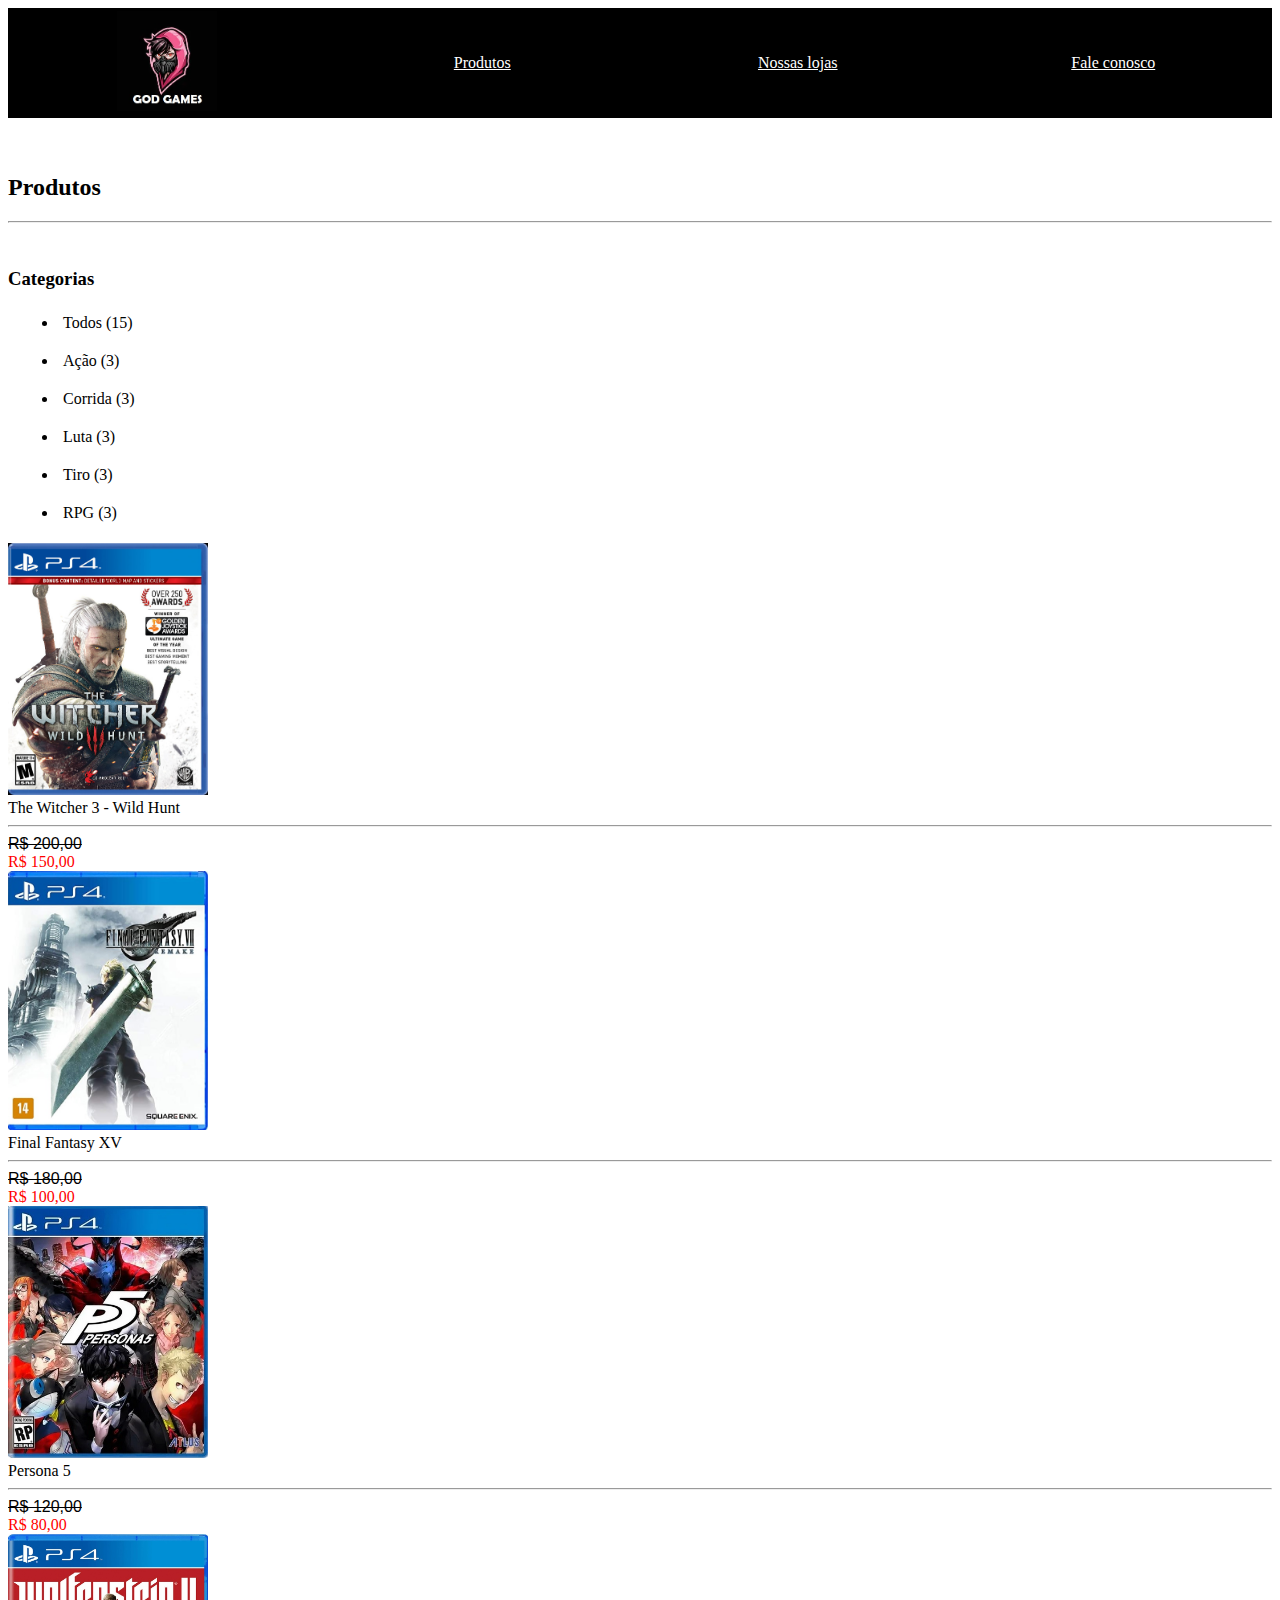
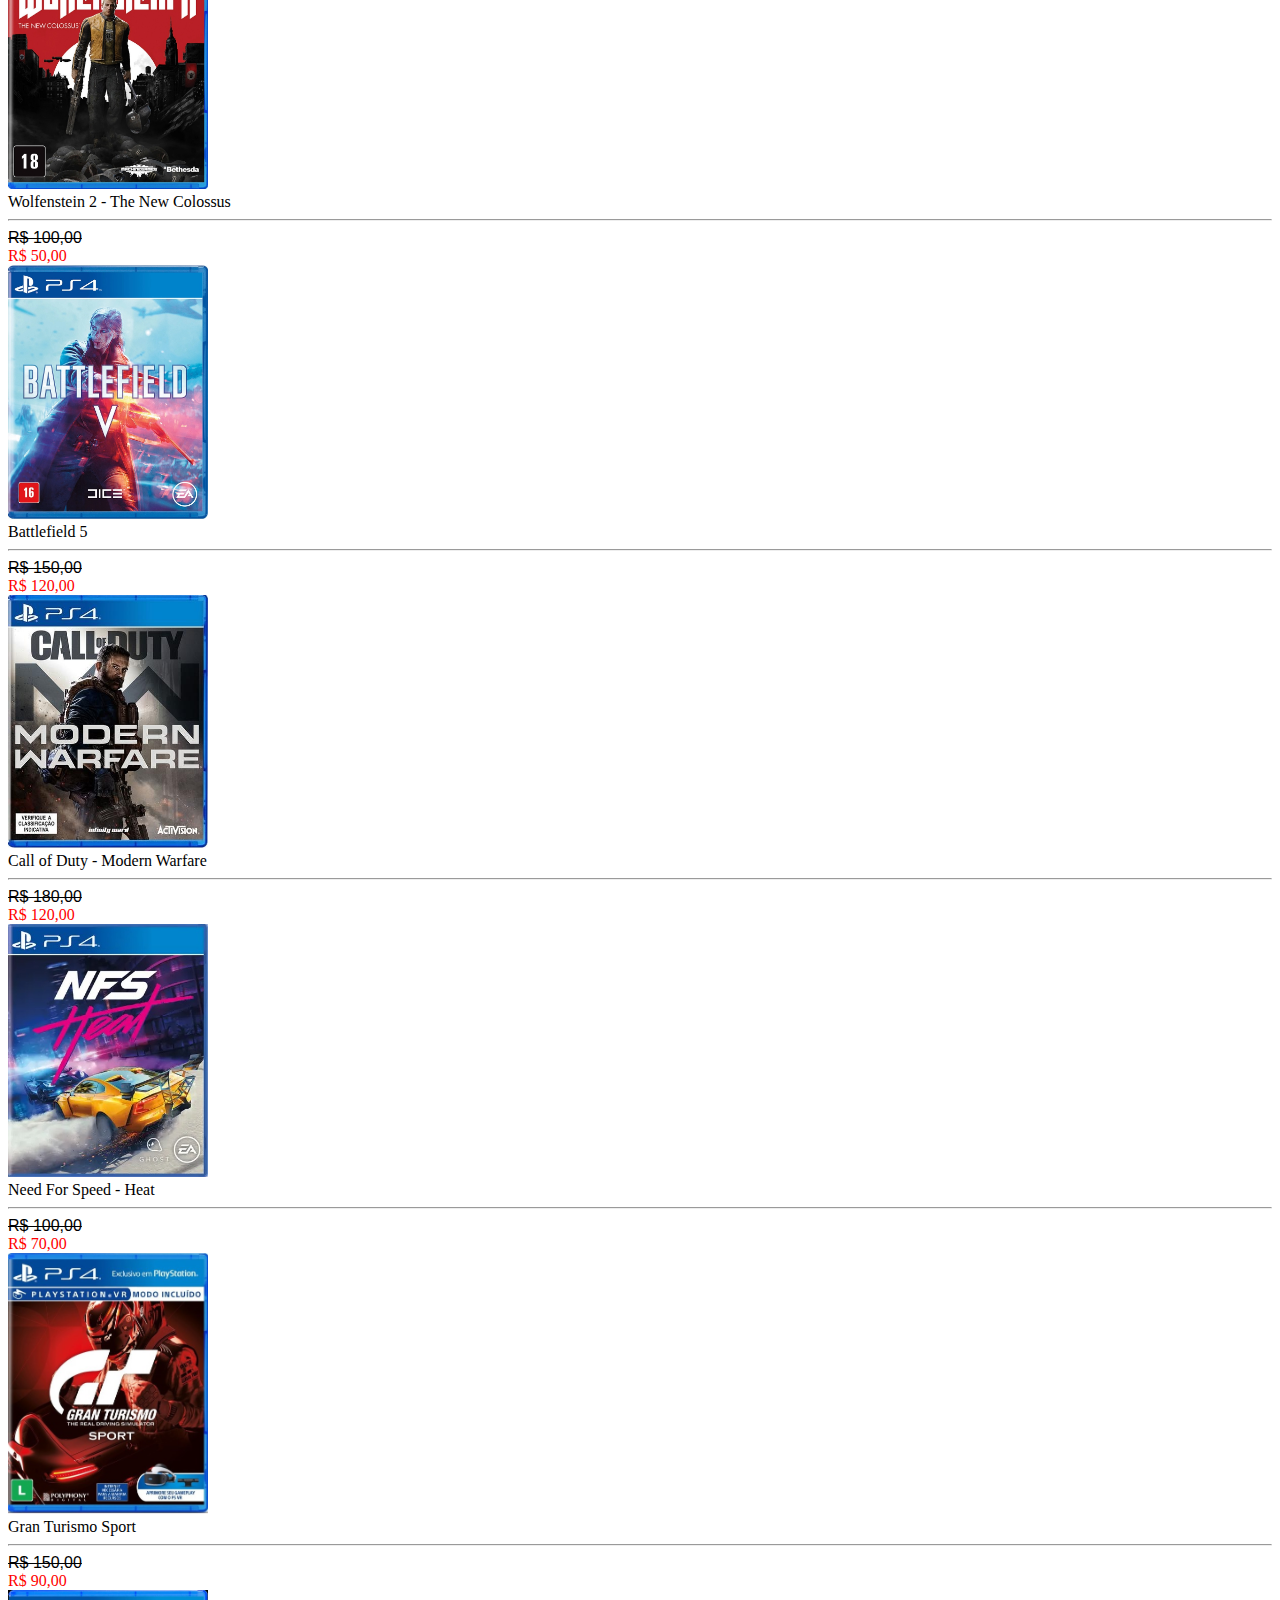
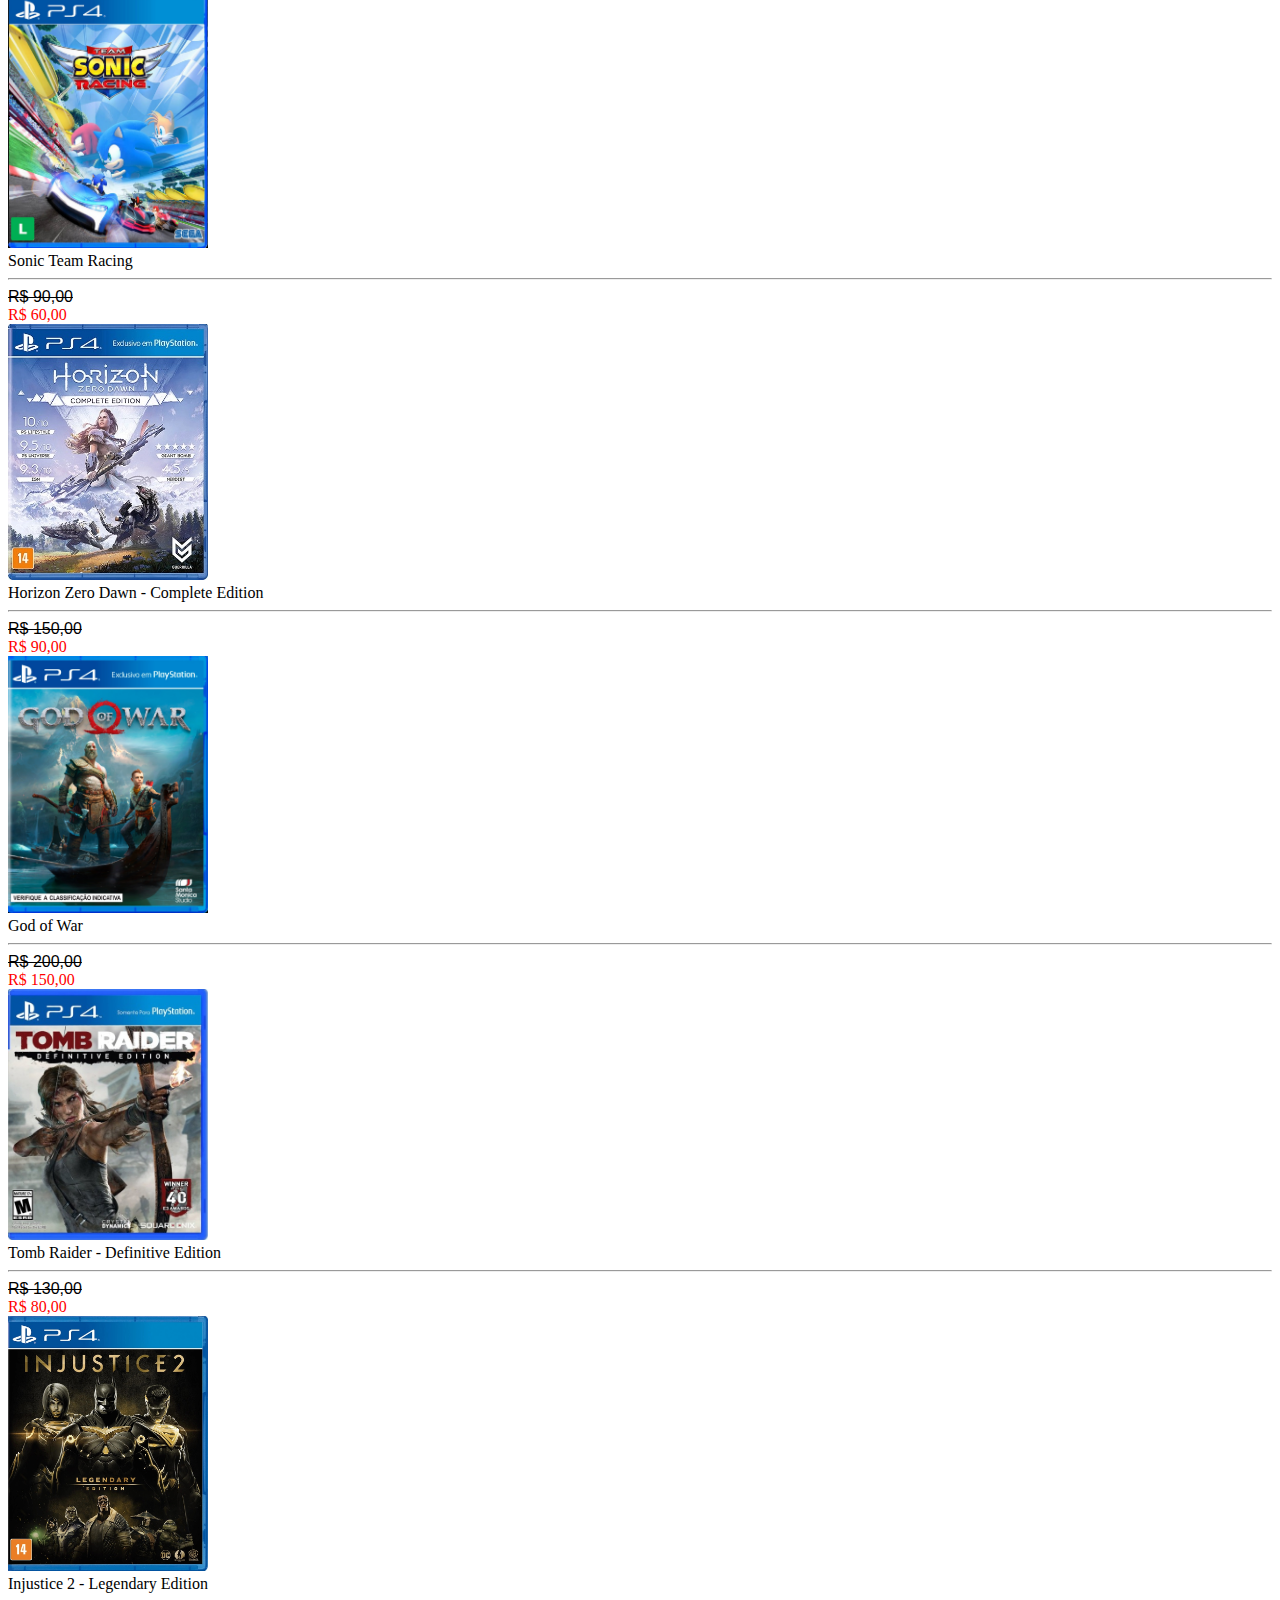
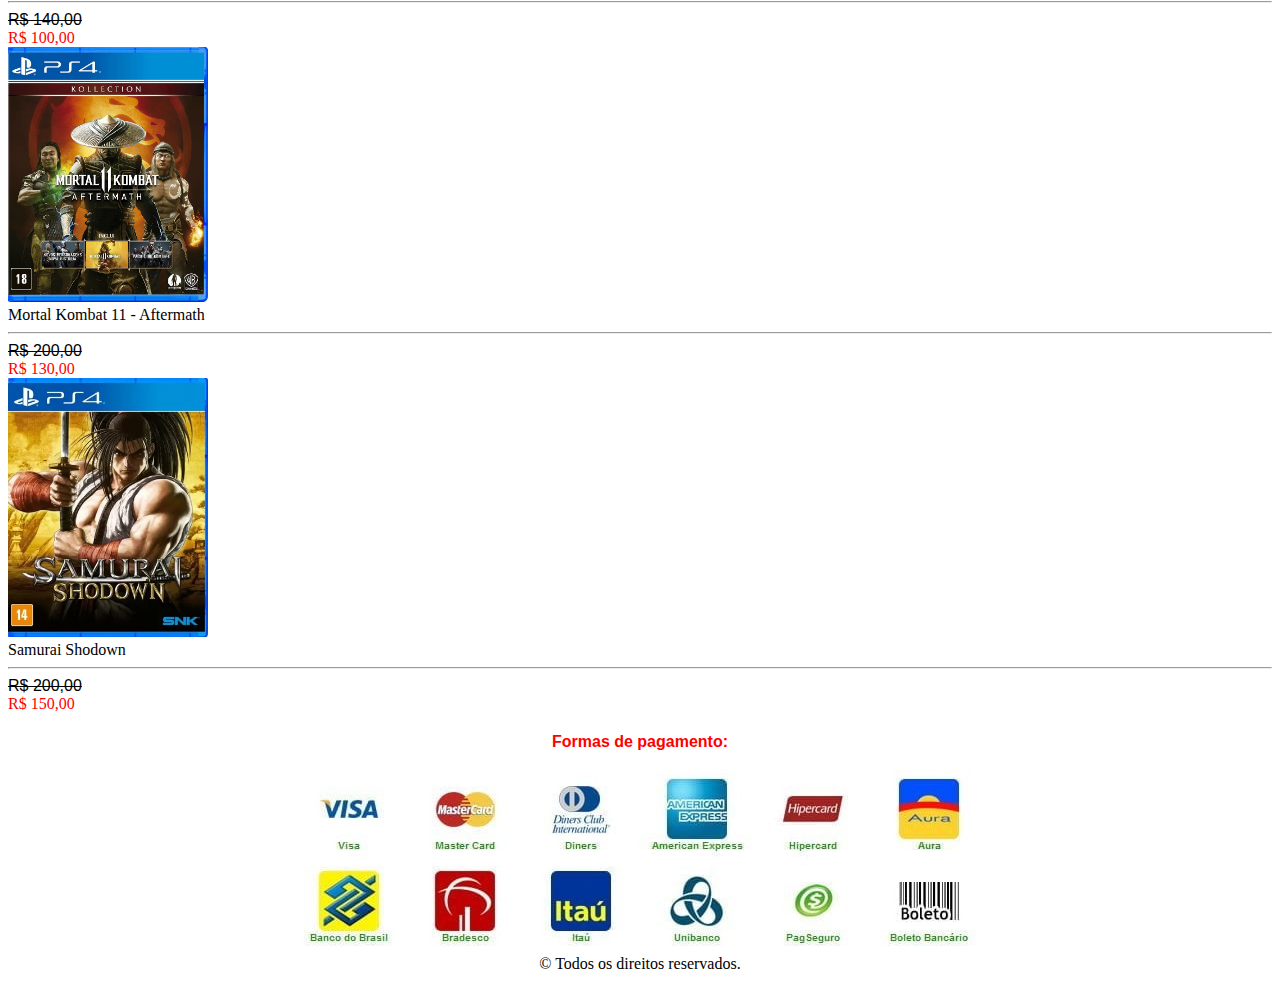
==== produtos.html @ 1c9680b7 "meu primeiro site de jogos" ====
<!DOCTYPE html>
<html lang="pt-br">
    <head>
        <meta charset="UTF-8">
        <title>Produtos - God Games</title>
        <link rel="stylesheet" href="CSS/produtos.css">
        <script src="js/funçoes.js"></script>
    </head>
    <body>
        
        <!-- Início do menu -->
        <table width="100%" class="menu">
            <table width="100%" class="menu">
            <tr>
                <td align="center" width="25%"><a href="index.html" id="godgames"><img width="100px" src="./Imagens/godgames.jpg" alt="Jogos"</a></td>
                <td align="center" width="25%"><a href="produtos.html" id="Produtos">Produtos</a></td>
                <td align="center" width="25%"><a href="lojas.html" id="Lojas">Nossas lojas</a></td>
                <td align="center" width="25%"><a href="fale_conosco.html" id="fale_conosco">Fale conosco</a></td>
            </tr>
            </table>
        </table>
        <!-- Fim do menu -->

        <br><br>
        <h2>Produtos</h2>
        <hr>
        <br>

                <div class="categorias">
                    <h3>Categorias</h3>
                    <ul>
                        <li onclick="exibir_todos()">Todos (15)</li>
                        <li onclick="exibir_categorias('Ação')">Ação (3)</li>
                        <li onclick="exibir_categorias('Corrida')">Corrida (3)</li>
                        <li onclick="exibir_categorias('Luta')">Luta (3)</li>
                        <li onclick="exibir_categorias('Tiro')">Tiro (3)</li>
                        <li onclick="exibir_categorias('RPG')">RPG (3)</li>
                    </ul>
                </div>
                
                <div class="produtos">
                    <div class="box_produto" id="RPG" style="display: block;">
                    <img src="Imagens/thewitcher3.jpeg" width="200px" onclick="destaque(this)">
                    <br>
                    <div class="descriçao">The Witcher 3 - Wild Hunt</div>
                    <hr>
                    <div class="descriçao"><strike>R$ 200,00</strike></div>
                    <div class="preço">R$ 150,00</div>
                </div>
                </div>
                    <div class="box_produto" id="RPG" style="display: block;">
                    <img src="./Imagens/ffviii.jpg" width="200px" onclick="destaque(this)">
                    <br>
                    <div class="descriçao">Final Fantasy XV</div>
                    <hr>
                    <div class="descriçao"><strike>R$ 180,00</strike></div>
                    <div class="preço">R$ 100,00</div>
                </div>
                </div>
                    <div class="box_produto" id="RPG" style="display: block;">
                    <img src="./Imagens/persona5.jpg" width="200px" onclick="destaque(this)">
                    <br>
                    <div class="descriçao">Persona 5</div>
                    <hr>
                    <div class="descriçao"><strike>R$ 120,00</strike></div>
                    <div class="preço">R$ 80,00</div>
                </div>
                </div>
                    <div class="box_produto" id="Tiro" style="display: block;">
                    <img src="./Imagens/wolfenstein.jpg" width="200px" onclick="destaque(this)">
                    <br>
                    <div class="descriçao">Wolfenstein 2 - The New Colossus</div>
                    <hr>
                    <div class="descriçao"><strike>R$ 100,00</strike></div>
                    <div class="preço">R$ 50,00</div>
                </div>

                </div>
                    <div class="box_produto" id="Tiro" style="display: block;">
                    <img src="./Imagens/battlefieldv.jpg" width="200px" onclick="destaque(this)">
                    <br>
                    <div class="descriçao">Battlefield 5</div>
                    <hr>
                    <div class="descriçao"><strike>R$ 150,00</strike></div>
                    <div class="preço">R$ 120,00</div>
                </div>
                </div>
                    <div class="box_produto" id="Tiro" style="display: block;">
                    <img src="./Imagens/codmw.jpg" width="200px" onclick="destaque(this)">
                    <br>
                    <div class="descriçao">Call of Duty - Modern Warfare</div>
                    <hr>
                    <div class="descriçao"><strike>R$ 180,00</strike></div>
                    <div class="preço">R$ 120,00</div>
                </div>
                </div>
                    <div class="box_produto" id="Corrida" style="display: block;">
                    <img src="./Imagens/nfsheat.jpg" width="200px" onclick="destaque(this)">
                    <br>
                    <div class="descriçao">Need For Speed - Heat</div>
                    <hr>
                    <div class="descriçao"><strike>R$ 100,00</strike></div>
                    <div class="preço">R$ 70,00</div>
                </div>
                </div>
                    <div class="box_produto" id="Corrida" style="display: block;">
                    <img src="./Imagens/granturismo.jpg" width="200px" onclick="destaque(this)">
                    <br>
                    <div class="descriçao">Gran Turismo Sport</div>
                    <hr>
                    <div class="descriçao"><strike>R$ 150,00</strike></div>
                    <div class="preço">R$ 90,00</div>
                </div>
                </div>
                    <div class="box_produto" id="Corrida" style="display: block;">
                    <img src="./Imagens/sonicracing.jpg" width="200px" onclick="destaque(this)">
                    <br>
                    <div class="descriçao">Sonic Team Racing</div>
                    <hr>
                    <div class="descriçao"><strike>R$ 90,00</strike></div>
                    <div class="preço">R$ 60,00</div>
                </div>
                </div>
                    <div class="box_produto" id="Ação" style="display: block;">
                    <img src="./Imagens/horizon.jpg" width="200px" onclick="destaque(this)">
                    <br>
                    <div class="descriçao">Horizon Zero Dawn - Complete Edition</div>
                    <hr>
                    <div class="descriçao"><strike>R$ 150,00</strike></div>
                    <div class="preço">R$ 90,00</div>
                </div>
                </div>
                    <div class="box_produto" id="Ação" style="display: block;">
                    <img src="./Imagens/gow.jpg" width="200px" onclick="destaque(this)">
                    <br>
                    <div class="descriçao">God of War</div>
                    <hr>
                    <div class="descriçao"><strike>R$ 200,00</strike></div>
                    <div class="preço">R$ 150,00</div>
                </div>
                </div>
                    <div class="box_produto" id="Ação" style="display: block;">
                    <img src="./Imagens/tombraider.jpg" width="200px" onclick="destaque(this)">
                    <br>
                    <div class="descriçao">Tomb Raider - Definitive Edition</div>
                    <hr>
                    <div class="descriçao"><strike>R$ 130,00</strike></div>
                    <div class="preço">R$ 80,00</div>
                </div>
                </div>
                    <div class="box_produto" id="Luta" style="display: block;">
                    <img src="./Imagens/injustice2.jpg" width="200px" onclick="destaque(this)">
                    <br>
                    <div class="descriçao">Injustice 2 - Legendary Edition</div>
                    <hr>
                    <div class="descriçao"><strike>R$ 140,00</strike></div>
                    <div class="preço">R$ 100,00</div>
                </div>
                </div>
                    <div class="box_produto" id="Luta" style="display: block;">
                    <img src="./Imagens/mkaftermath.jpg" width="200px" onclick="destaque(this)">
                    <br>
                    <div class="descriçao">Mortal Kombat 11 - Aftermath</div>
                    <hr>
                    <div class="descriçao"><strike>R$ 200,00</strike></div>
                    <div class="preço">R$ 130,00</div>
                </div>
                </div>
                    <div class="box_produto" id="Luta" style="display: block;">
                    <img src="./Imagens/samurai.jpg" width="200px" onclick="destaque(this)">
                    <br>
                    <div class="descriçao">Samurai Shodown</div>
                    <hr>
                    <div class="descriçao"><strike>R$ 200,00</strike></div>
                    <div class="preço">R$ 150,00</div>
                </div>
        <center>
            <span>
                <p id="formadepagamento"><b>Formas de pagamento:</b></p>
                <img src="Imagens/formadepagamento.jpg">
            </span>
        </center>
        <center>&copy; Todos os direitos reservados.</center>  
    </body>
</html>
---- CSS/produtos.css ----
center {
    color: black;
    font-family: Georgia, 'Times New Roman', Times, serif
}

#godgames {
    color: white;
}

#Produtos {
    color: white;
}

#Lojas {
    color: white;
}

#fale_conosco {
    color: white;
}

#formadepagamento {
    color: red;
}

.menu {
    background-color: black;
}

b {
    font-family: Arial, Helvetica, sans-serif;
    font-size: medium;
}

strike {
    font-family: Arial, Helvetica, sans-serif;
    font-size: medium;
}

p {
    font-family: Arial, Helvetica, sans-serif;
    color: red;
    font-size: large;
}

li {
    margin: 10px;
    padding: 5px;
}

.preço {
    color: red;
}
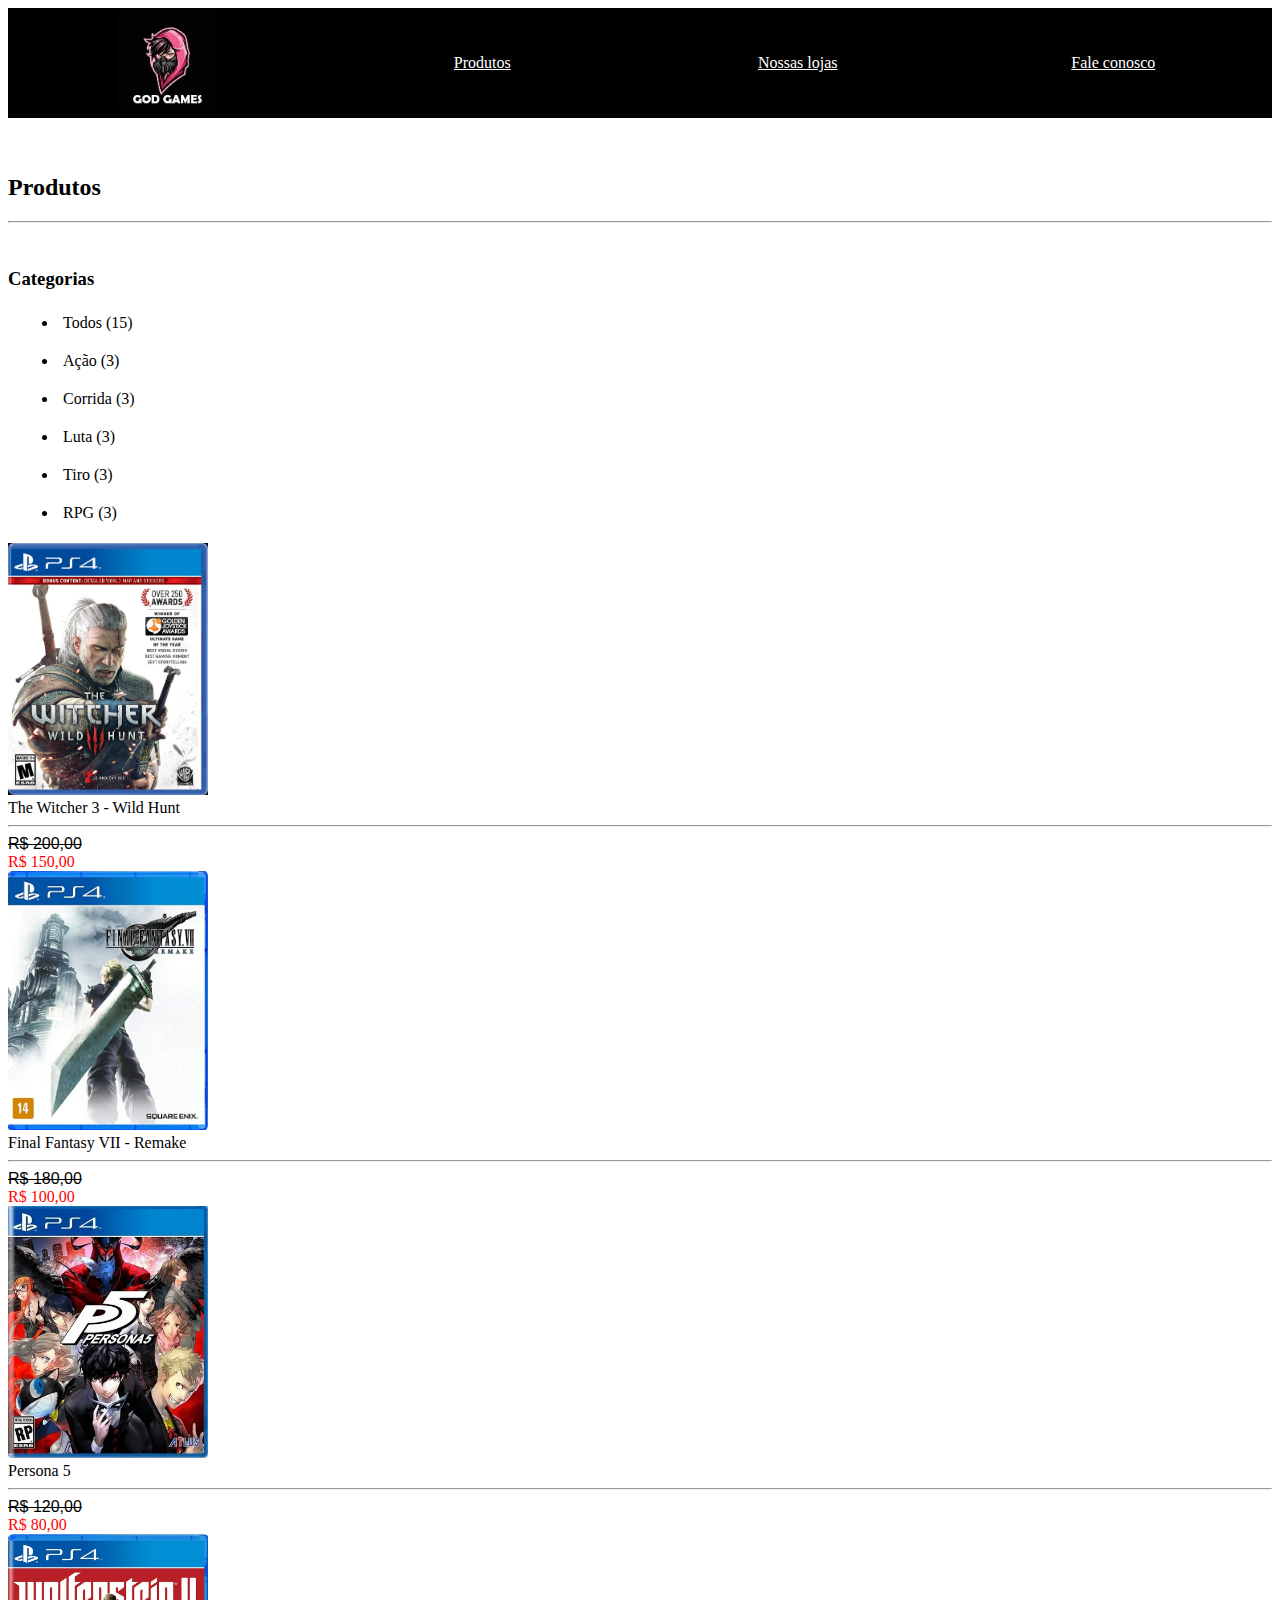
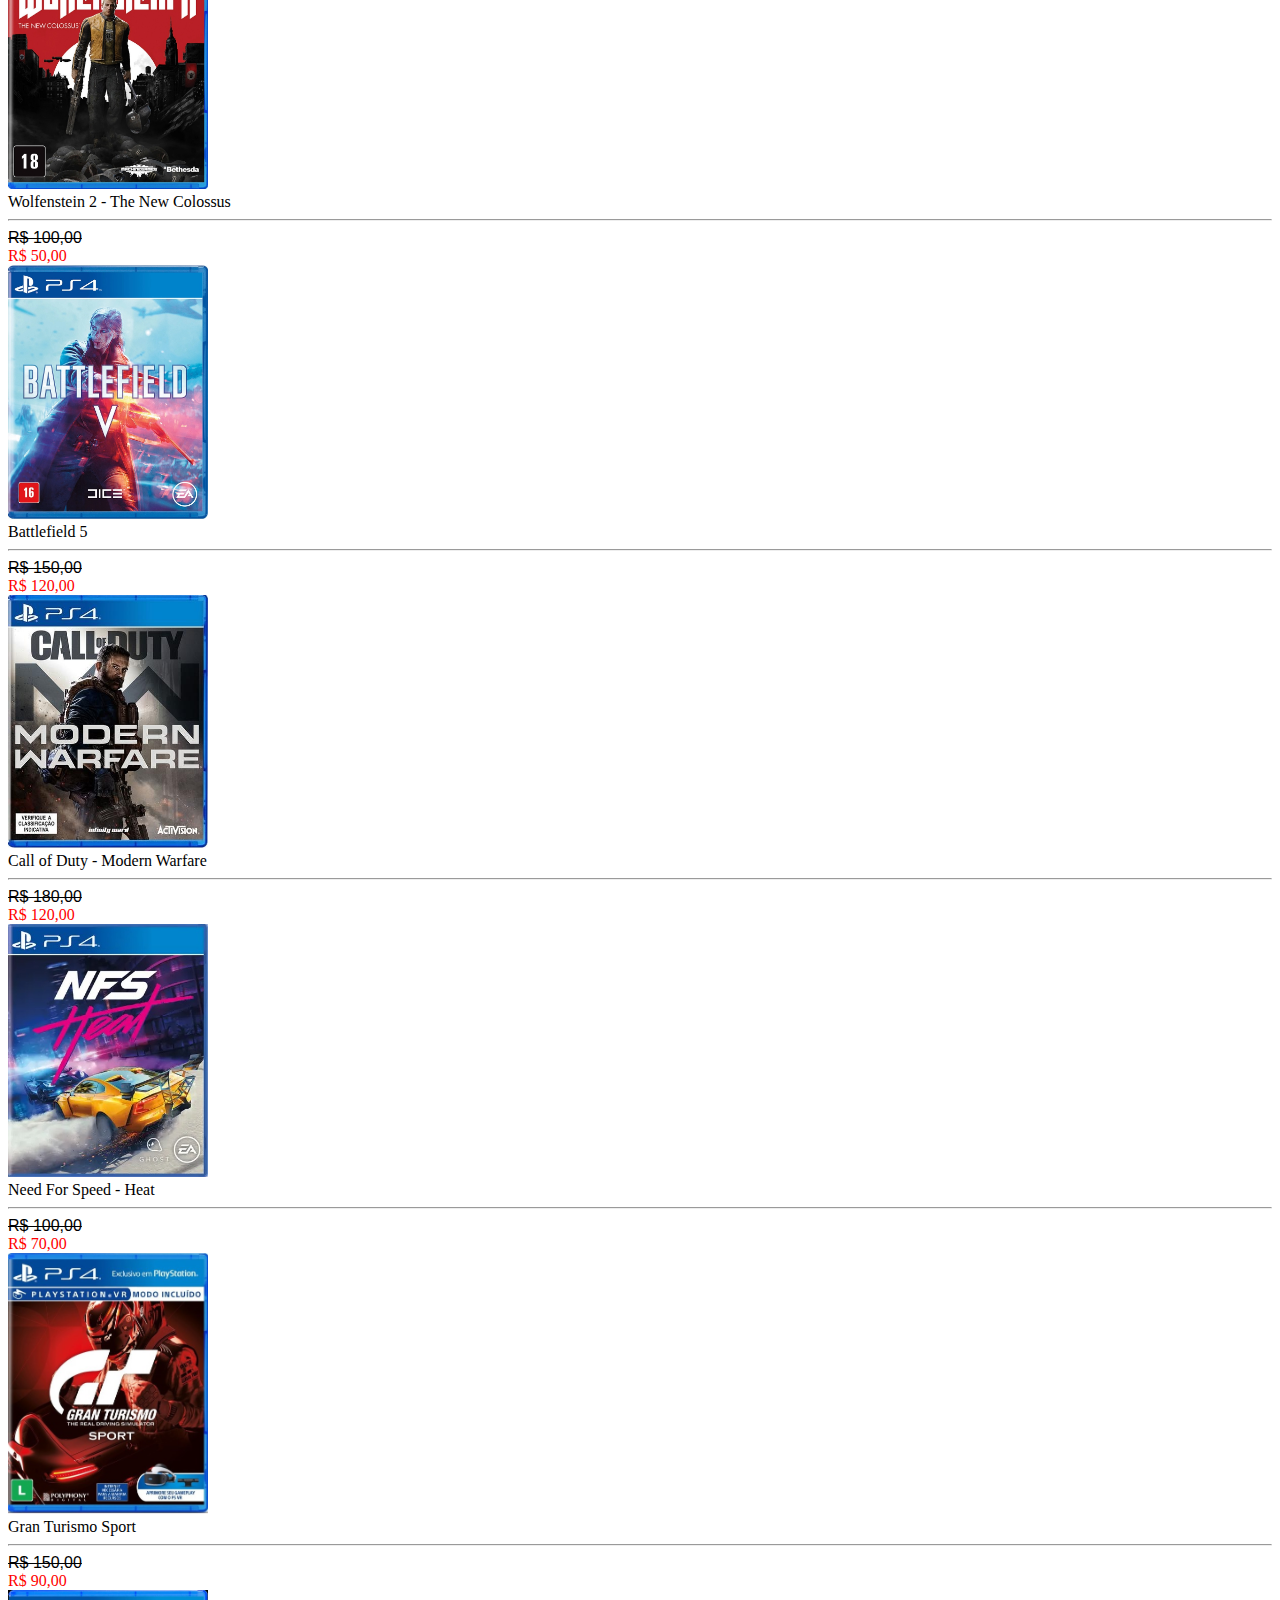
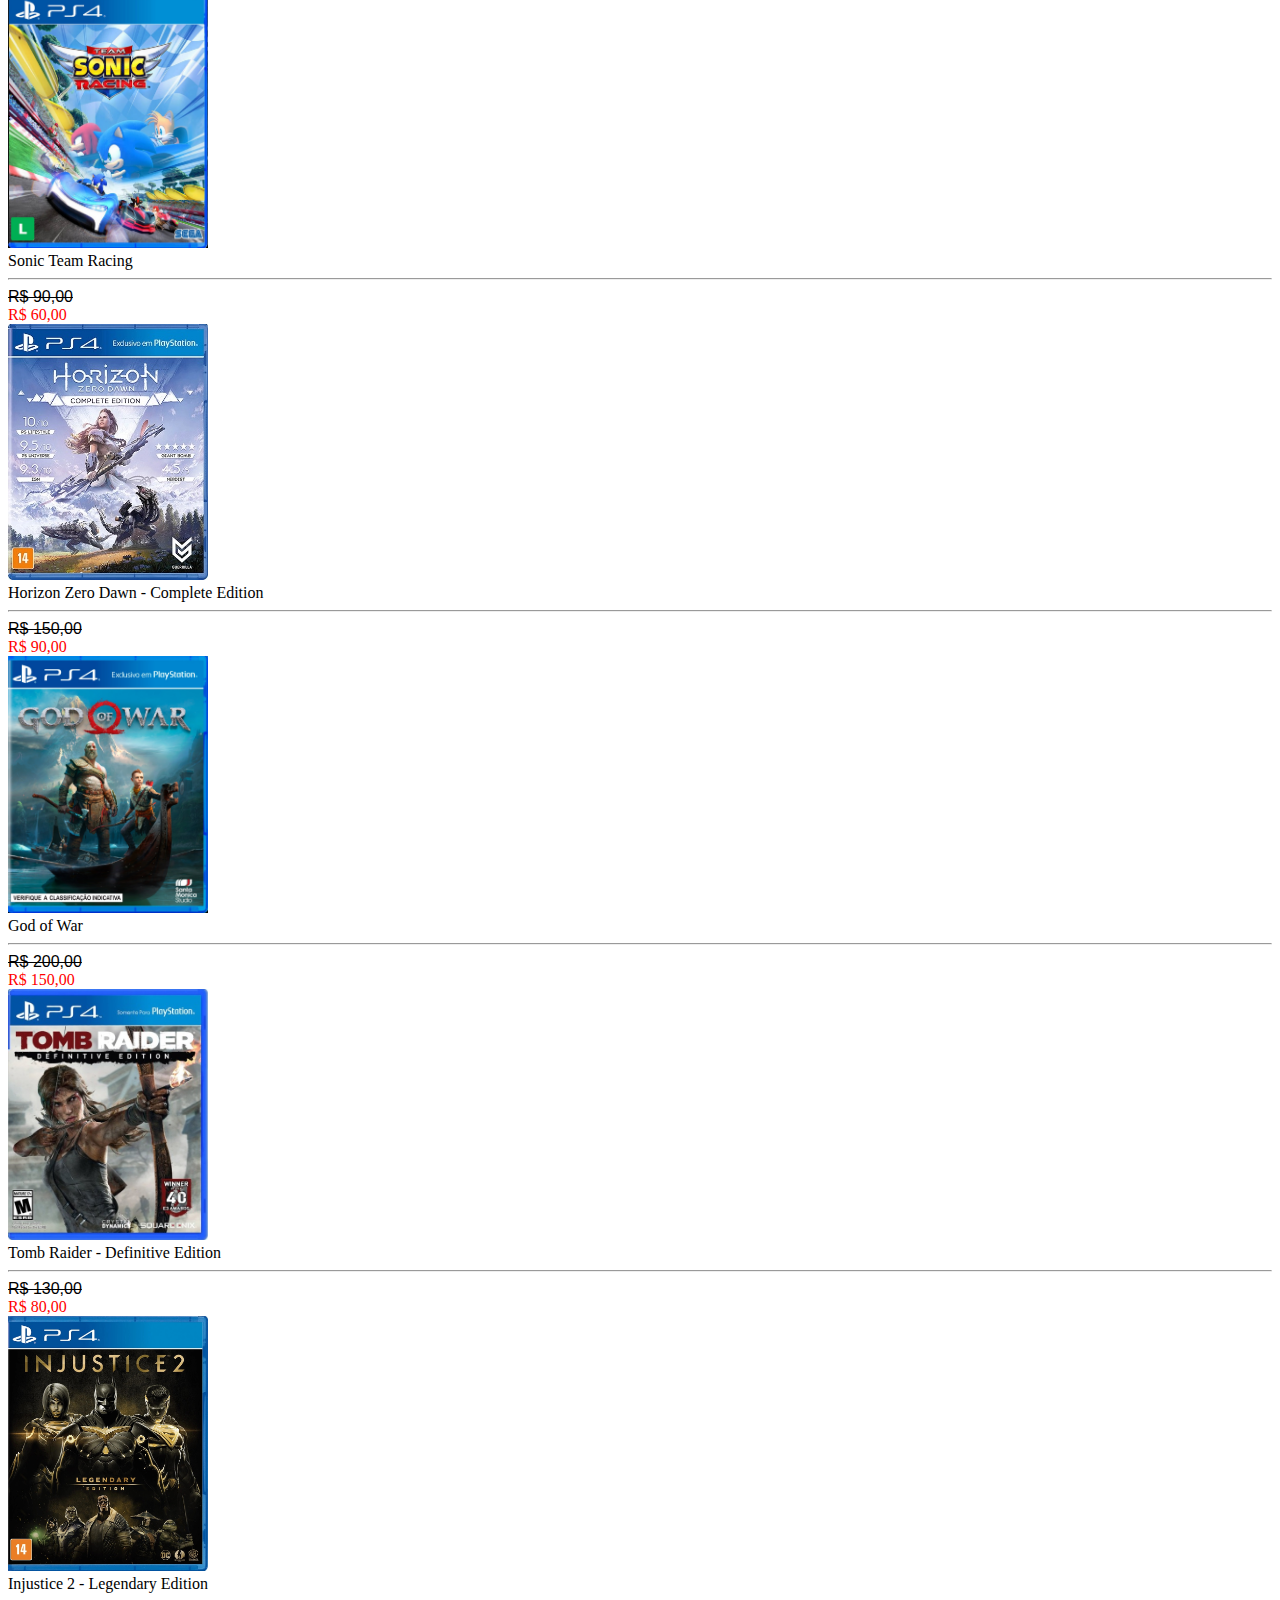
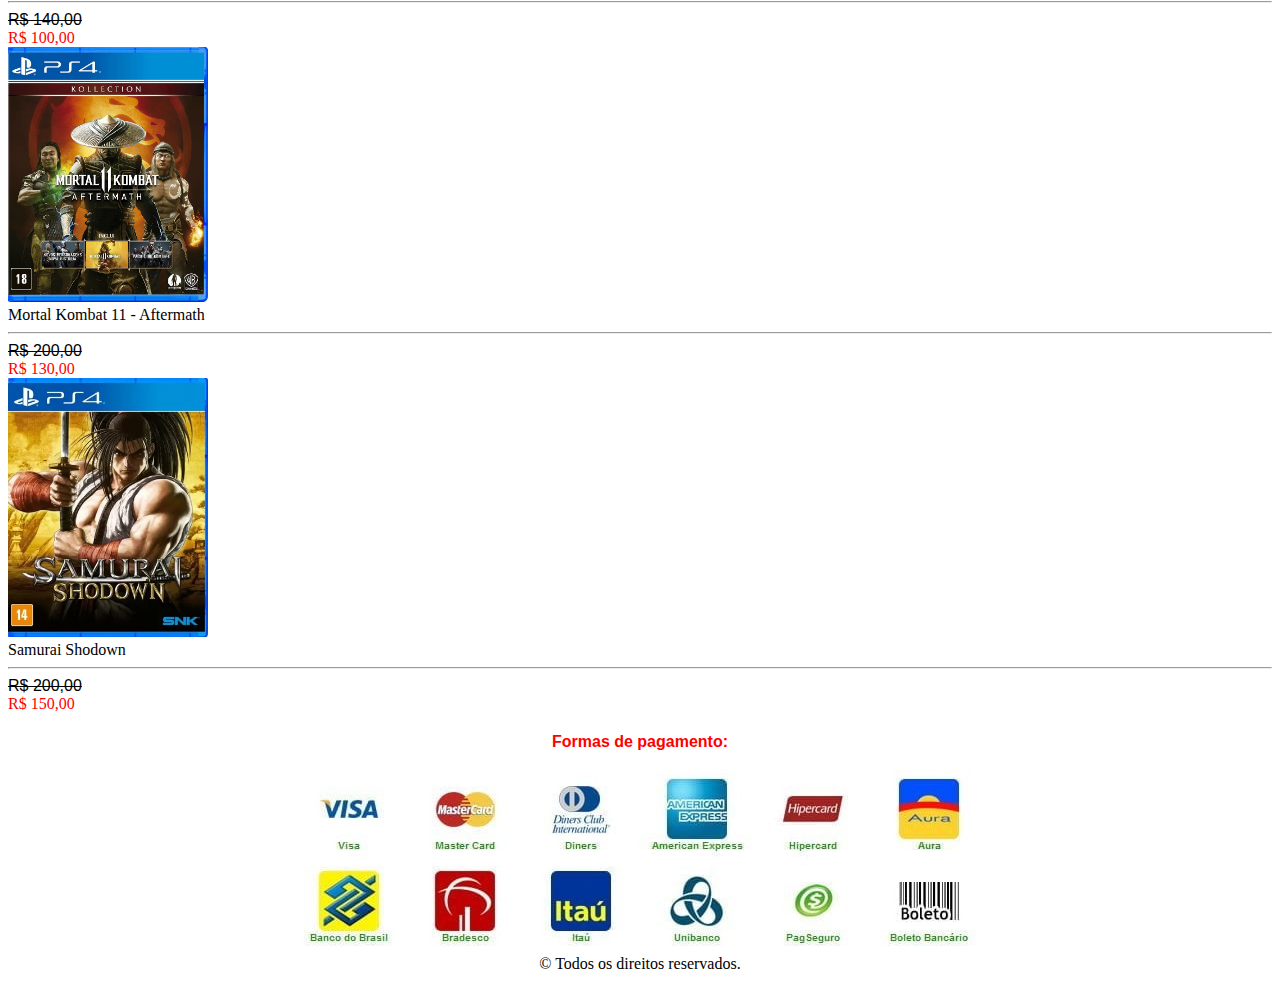
==== commit 1f92bb7a: "Update produtos.html" ====
--- a/produtos.html
+++ b/produtos.html
@@ -51,7 +51,7 @@
                     <div class="box_produto" id="RPG" style="display: block;">
                     <img src="./Imagens/ffviii.jpg" width="200px" onclick="destaque(this)">
                     <br>
-                    <div class="descriçao">Final Fantasy XV</div>
+                    <div class="descriçao">Final Fantasy VII - Remake</div>
                     <hr>
                     <div class="descriçao"><strike>R$ 180,00</strike></div>
                     <div class="preço">R$ 100,00</div>
@@ -182,4 +182,4 @@
         </center>
         <center>&copy; Todos os direitos reservados.</center>  
     </body>
-</html>+</html>
